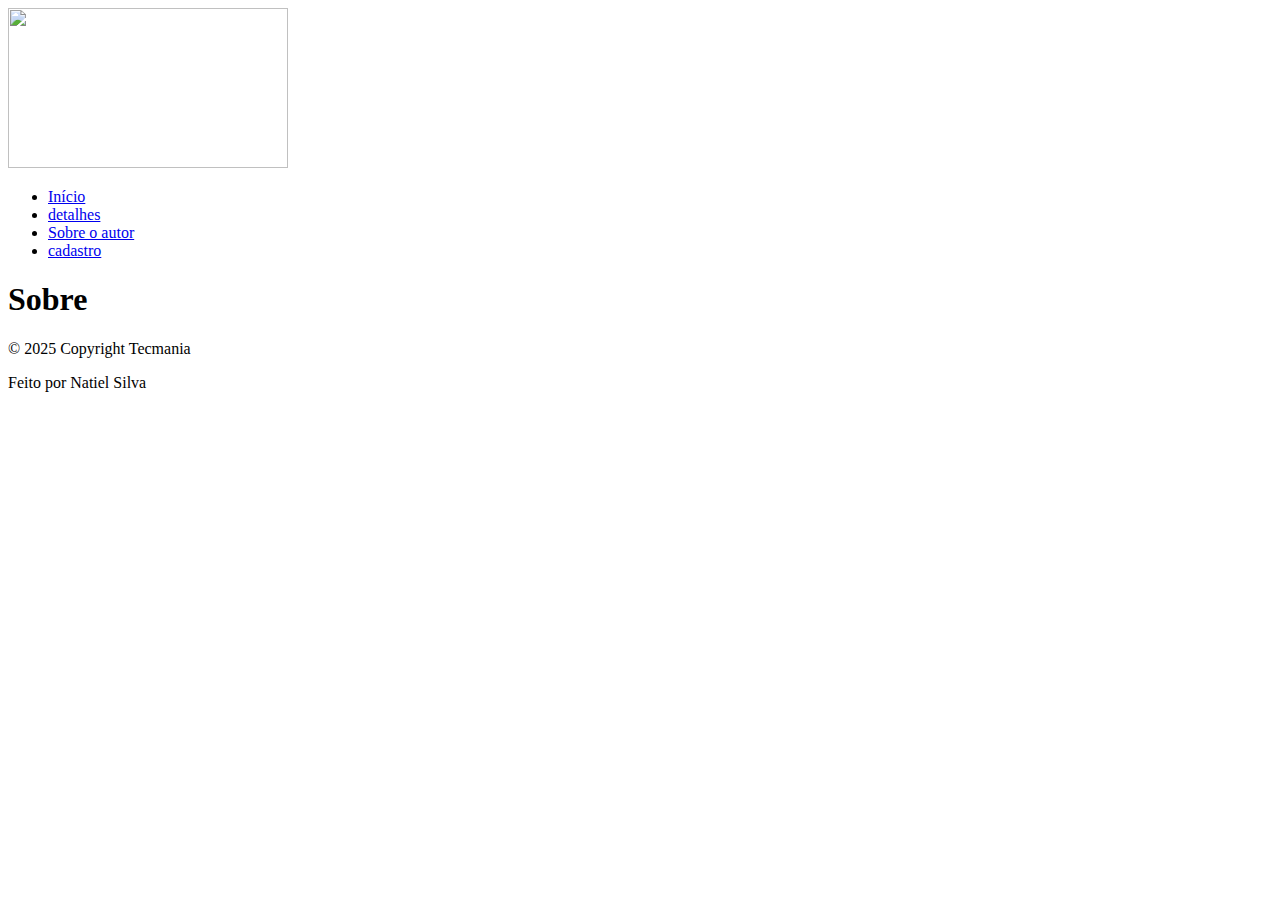
==== autor.html @ 65695a9f "Add files via upload" ====
<!DOCTYPE html>
<html lang="en">
<head>
    <meta charset="UTF-8">
    <meta name="viewport" content="width=device-width, initial-scale=1.0">
    <title>Tecmania.com</title>
</head>
<body>
    <img src="imagens/Tecmanialogo.jpg"  width="280" height="160">
    <nav> 
        <ul> 
            <li><a href="index.html">Início</a></li> 
            <li><a href="detalhes.html">detalhes</a></li> 
            <li><a href="autor.html">Sobre o autor</a></li>
            <li><a href="cadastro.html">cadastro</a></li>
        </ul> 
        <h1>
            Sobre
        </h1>
        </nav>
        <footer>
            &copy 2025 Copyright Tecmania
            <p>Feito por Natiel Silva</p>
        </footer>
</body>
</html>
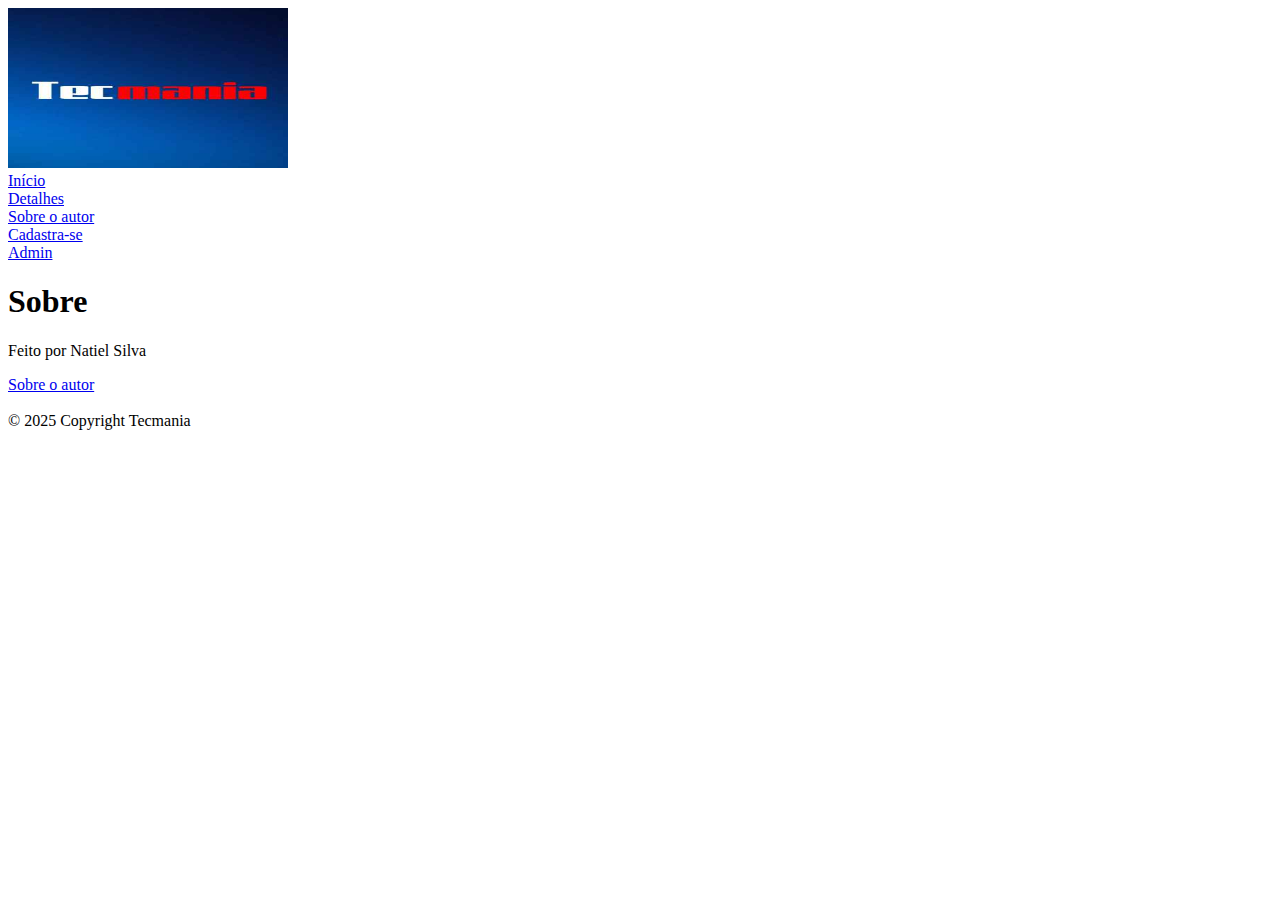
==== commit 2330decf: "Update autor.html" ====
--- a/autor.html
+++ b/autor.html
@@ -8,19 +8,24 @@
 <body>
     <img src="imagens/Tecmanialogo.jpg"  width="280" height="160">
     <nav> 
-        <ul> 
-            <li><a href="index.html">Início</a></li> 
-            <li><a href="detalhes.html">detalhes</a></li> 
-            <li><a href="autor.html">Sobre o autor</a></li>
-            <li><a href="cadastro.html">cadastro</a></li>
-        </ul> 
+            <a href="index.html">Início</a>
+            <br>
+            <a href="detalhes.html">Detalhes</a>
+            <br>
+            <a href="autor.html">Sobre o autor</a>
+            <br>
+            <a href="cadastro.html">Cadastra-se</a>
+            <br>
+            <a href="login.html">Admin</a>
         <h1>
             Sobre
         </h1>
         </nav>
-        <footer>
-            &copy 2025 Copyright Tecmania
-            <p>Feito por Natiel Silva</p>
-        </footer>
+ <footer>
+        <p>Feito por Natiel Silva</p>
+        <a href="autor.html">Sobre o autor</a>
+        <br><br>
+        &copy 2025 Copyright Tecmania
+ </footer>
 </body>
-</html>+</html>
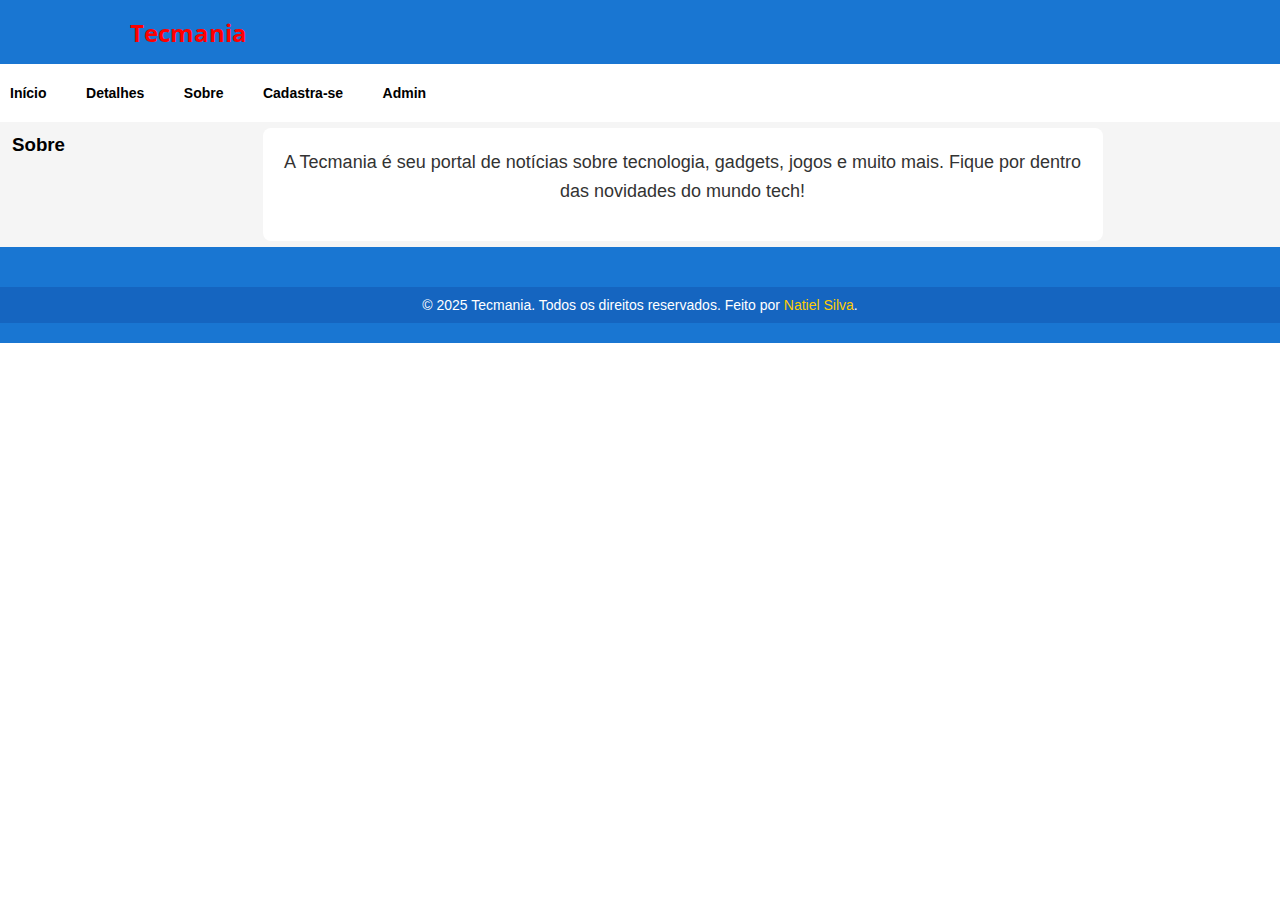
==== commit ea10c0bc: "Update autor.html" ====
--- a/autor.html
+++ b/autor.html
@@ -1,31 +1,41 @@
 <!DOCTYPE html>
-<html lang="en">
+<html lang="pt-BR">
 <head>
     <meta charset="UTF-8">
     <meta name="viewport" content="width=device-width, initial-scale=1.0">
-    <title>Tecmania.com</title>
+    <title>Sobre - Tecmania</title>
+    <link rel="stylesheet" href="visual.css">
+    <link href="https://fonts.googleapis.com/css2?family=Open+Sans:ital,wght@1,800&display=swap" rel="stylesheet">
 </head>
 <body>
-    <img src="imagens/Tecmanialogo.jpg"  width="280" height="160">
-    <nav> 
-            <a href="index.html">Início</a>
-            <br>
-            <a href="detalhes.html">Detalhes</a>
-            <br>
-            <a href="autor.html">Sobre o autor</a>
-            <br>
-            <a href="cadastro.html">Cadastra-se</a>
-            <br>
-            <a href="login.html">Admin</a>
-        <h1>
-            Sobre
-        </h1>
+    <div class="container">
+        <header>
+            <div id="h-titulo">
+                <h1>Tecmania</h1>
+            </div>
+        </header>
+        
+        <nav class="menu">
+            <ul>
+                <li><a href="index.html">Início</a></li>
+                <li><a href="detalhes.html">Detalhes</a></li>
+                <li><a href="autor.html">Sobre</a></li>
+                <li><a href="cadastro.html">Cadastra-se</a></li>
+                <li><a href="login.html">Admin</a></li>
+            </ul>
         </nav>
- <footer>
-        <p>Feito por Natiel Silva</p>
-        <a href="autor.html">Sobre o autor</a>
-        <br><br>
-        &copy 2025 Copyright Tecmania
- </footer>
+        
+        <main>
+            <h3 class="h3">Sobre</h3>
+            <article class="sobre-article"> 
+                <p>A Tecmania é seu portal de notícias sobre tecnologia, gadgets, jogos e muito mais. Fique por dentro das novidades do mundo tech!</p>
+            </article>
+        </main>
+        <footer>
+            <div class="footer-bottom">
+                <p>&copy; 2025 Tecmania. Todos os direitos reservados. Feito por <a href="autor.html">Natiel Silva</a>.</p>
+            </div>
+        </footer>
+    </div></div>
 </body>
-</html>
+    </html>
--- a/visual.css
+++ b/visual.css
@@ -0,0 +1,308 @@
+* {
+  margin: 0;
+  padding: 0;
+}
+
+:root {
+  --cor-primaria: #1976d2; /* blue */
+  --cor-secundaria: #171717; /* black */
+  --cor-fundo: #f5f5f5; /* white */
+}
+
+body {
+  display: flex;
+  flex-direction: column;
+  min-height: 100vh;
+  font-family: sans-serif;
+  background-color: white;
+  margin: 0;
+  padding: 0;
+}
+
+.container {
+  flex: 1;
+  width: 100%;
+}
+
+header {
+  width: 100%;
+  height: 60px;
+  background-color: var(--cor-primaria);
+  display: flex;
+  justify-content: center;
+  align-items: center;
+  position: relative;
+  padding: 2px;
+  margin: 0;
+}
+
+#h-titulo {
+  color: red;
+  font-size: 12px;
+  font-family: 'Open Sans', sans-serif;
+  width: 80%;
+}
+
+.extrabold-italic {
+  font-weight: 800;
+  font-style: italic;
+}
+
+.menu {
+  display: flex;
+  align-items: center;
+  justify-content: space-between;
+  padding: 20px 0;
+  margin: 0;
+  box-sizing: border-box;
+}
+
+.menu ul {
+  list-style: none;
+  margin: 0;
+  padding: 0;
+  text-align: center;
+}
+
+.menu ul li {
+  display: inline-block;
+  margin-right: 15px;
+}
+
+.menu ul li a {
+  padding: 5px 10px;
+  text-decoration: none;
+  font-size: 14px;
+  color: black;
+  border-radius: 30px;
+  transition: 0.6s;
+  font-weight: bold;
+}
+
+.menu ul li a:hover {
+  background-color: var(--cor-primaria);
+  color: white;
+}
+
+.h3 {
+  padding: 6px;
+}
+
+.h3-table {
+  padding: 20px;
+}
+
+.h3-login {
+  padding: 15px;
+}
+
+main {
+  padding: 6px;
+  background-color: var(--cor-fundo);
+  display: flex;
+  flex-wrap: wrap;
+  gap: 20px;
+  justify-content: center;
+}
+
+article {
+  background-color: white;
+  padding: 20px;
+}
+
+article h3 {
+  font-size: 24px;
+}
+
+article img {
+  max-width: 100%;
+  height: auto;
+  border-radius: 8px;
+  margin-bottom: 20px;
+}
+
+article p {
+  margin-bottom: 15px;
+  border-radius: 8px;
+}
+
+.sobre-article {
+  background-color: white;
+  padding: 20px;
+  border-radius: 8px;
+  max-width: 800px;
+  margin: 0 auto;
+  text-align: center;
+}
+
+.sobre-article p {
+  font-size: 18px;
+  line-height: 1.6;
+  color: #333;
+}
+
+form {
+  max-width: 400px;
+  margin: 0 auto;
+  padding: 20px;
+  background-color: #f9f9f9;
+  border-radius: 8px;
+  box-shadow: 0 0 10px rgba(0, 0, 0, 0.1);
+}
+
+form label {
+  display: block;
+  margin-bottom: 5px;
+  font-weight: bold;
+}
+
+form input {
+  width: 100%;
+  padding: 8px;
+  margin-bottom: 10px;
+  border: 1px solid #ccc;
+  border-radius: 4px;
+}
+
+form button {
+  width: 100%;
+  padding: 10px;
+  background-color: var(--cor-primaria);
+  color: white;
+  border: none;
+  border-radius: 4px;
+  cursor: pointer;
+}
+
+form button:hover {
+  background-color: #1565c0;
+}
+
+table {
+  width: 100%;
+  max-width: 800px;
+  margin: 0 auto;
+  border-collapse: collapse;
+  background-color: white;
+  border-radius: 8px;
+  box-shadow: 0 0 10px rgba(0, 0, 0, 0.1);
+}
+
+table th, table td {
+  padding: 10px;
+  text-align: center;
+  border: 1px solid #ccc;
+}
+
+table th {
+  background-color: var(--cor-primaria);
+  color: white;
+}
+
+table td button {
+  padding: 5px 10px;
+  margin: 2px;
+  border: none;
+  border-radius: 4px;
+  cursor: pointer;
+}
+
+table td button:first-child {
+  background-color: #4caf50;
+  color: white;
+}
+
+table td button:last-child {
+  background-color: #f44336;
+  color: white;
+}
+
+.login-form {
+  max-width: 400px;
+  width: 100%;
+  padding: 35px;
+  background-color: #f9f9f9;
+  border-radius: 8px;
+  box-shadow: 0 0 10px rgba(0, 0, 0, 0.1);
+  text-align: left;
+}
+
+.login-form label {
+  display: block;
+  margin-bottom: 5px;
+  font-weight: bold;
+}
+
+.login-form input[type="text"],
+.login-form input[type="password"] {
+  width: 100%;
+  padding: 8px;
+  margin-bottom: 10px;
+  border: 1px solid #ccc;
+  border-radius: 4px;
+}
+
+.login-form .submit-button {
+  width: 100%;
+  padding: 10px;
+  background-color: var(--cor-primaria);
+  color: white;
+  border: none;
+  border-radius: 4px;
+  cursor: pointer;
+}
+
+.login-form .submit-button:hover {
+  background-color: #1565c0;
+}
+
+footer {
+  width: 100%;
+  background-color: var(--cor-primaria);
+  color: white;
+  padding: 20px 0;
+  margin-top: auto;
+}
+
+.footer-content {
+  display: flex;
+  flex-wrap: wrap;
+  justify-content: space-around;
+  max-width: 1200px;
+  margin: 0 auto;
+  padding: 20px;
+}
+
+.footer-section {
+  flex: 1;
+  margin: 10px;
+  min-width: 200px;
+}
+
+.footer-section h3 {
+  font-size: 18px;
+  margin-bottom: 15px;
+  color: #fff;
+}
+
+.footer-section p {
+  font-size: 14px;
+  line-height: 1.6;
+}
+
+.footer-bottom {
+  text-align: center;
+  padding: 10px;
+  background-color: #1565c0;
+  margin-top: 20px;
+}
+
+.footer-bottom p {
+  margin: 0;
+  font-size: 14px;
+}
+
+.footer-bottom a {
+  color: #ffcc00;
+  text-decoration: none;
+  }
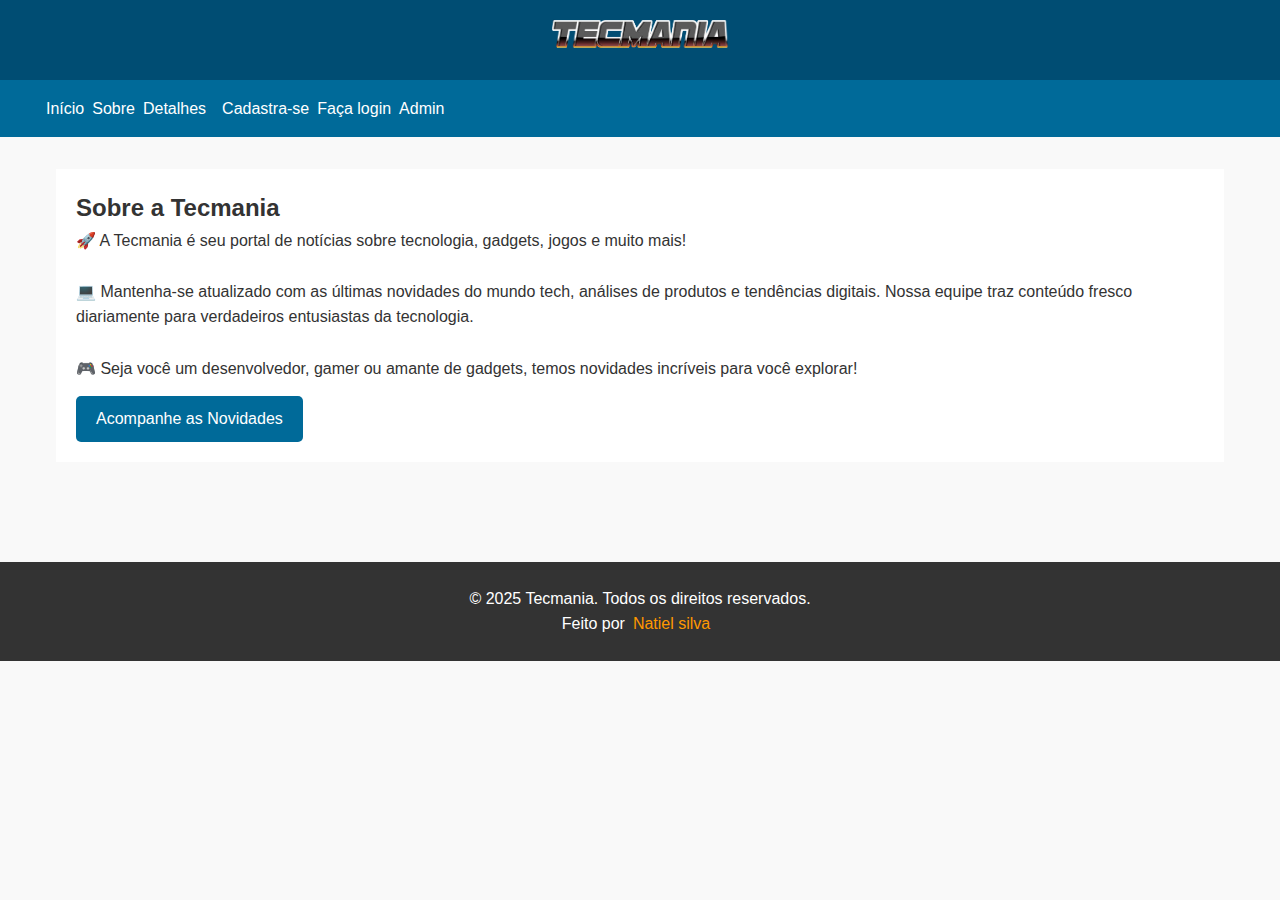
==== commit ecbd2ed5: "Update autor.html" ====
--- a/autor.html
+++ b/autor.html
@@ -3,39 +3,53 @@
 <head>
     <meta charset="UTF-8">
     <meta name="viewport" content="width=device-width, initial-scale=1.0">
-    <title>Sobre - Tecmania</title>
+    <title>Tecmania Inicio</title>
     <link rel="stylesheet" href="visual.css">
-    <link href="https://fonts.googleapis.com/css2?family=Open+Sans:ital,wght@1,800&display=swap" rel="stylesheet">
 </head>
 <body>
-    <div class="container">
-        <header>
-            <div id="h-titulo">
-                <h1>Tecmania</h1>
+    <header>       
+        <img src="imagens/logo.png" class="logo">
+    </header>
+    <nav>
+      <ul>
+        <li><a href="main.html">Início</a></li>
+        <li><a href="autor.html">Sobre</a></li>
+        <li><a href="detalhes.html">Detalhes<a><li>
+        <li><a href="cadastro.html">Cadastra-se</a></li>
+        <li><a href="login.html">Faça login</a></li>
+        <li><a href="publicar.html">Admin</a></li>
+      </ul>
+    </nav>
+    <main>
+        
+     <article class="sobre-autor">
+        <div class="sobre-conteudo">
+            <div class="autor-cabecalho">
+                <i class="fas fa-user-astronaut"></i>
+                <h2>Sobre a Tecmania</h2>
             </div>
-        </header>
-        
-        <nav class="menu">
-            <ul>
-                <li><a href="index.html">Início</a></li>
-                <li><a href="detalhes.html">Detalhes</a></li>
-                <li><a href="autor.html">Sobre</a></li>
-                <li><a href="cadastro.html">Cadastra-se</a></li>
-                <li><a href="login.html">Admin</a></li>
-            </ul>
-        </nav>
-        
-        <main>
-            <h3 class="h3">Sobre</h3>
-            <article class="sobre-article"> 
-                <p>A Tecmania é seu portal de notícias sobre tecnologia, gadgets, jogos e muito mais. Fique por dentro das novidades do mundo tech!</p>
-            </article>
-        </main>
-        <footer>
-            <div class="footer-bottom">
-                <p>&copy; 2025 Tecmania. Todos os direitos reservados. Feito por <a href="autor.html">Natiel Silva</a>.</p>
-            </div>
-        </footer>
-    </div></div>
+            <p class="autor-descricao">
+                🚀 A Tecmania é seu portal de notícias sobre tecnologia, gadgets, jogos e muito mais!
+                <br><br>
+                💻 Mantenha-se atualizado com as últimas novidades do mundo tech, análises de produtos e tendências digitais. Nossa equipe traz conteúdo fresco diariamente para verdadeiros entusiastas da tecnologia.
+                <br><br>
+                🎮 Seja você um desenvolvedor, gamer ou amante de gadgets, temos novidades incríveis para você explorar!
+            </p>
+            <div class="autor-cta">
+            <a href="main.html" class="novidades-btn">Acompanhe as Novidades <i class="fas fa-arrow-right"></i></a>
+        </div>
+        </div>
+    </article>
+            
+    </main>
+    <footer>
+        <div class="footer-content">
+            <p>&copy; 2025 Tecmania. Todos os direitos reservados.</p>
+            
+            <div class="social-links">
+              <p>Feito por<a href="#sobre">Natiel silva</a></p>                         
+</div>            
+        </div>
+    </footer>
 </body>
-    </html>
+        </html>
--- a/visual.css
+++ b/visual.css
@@ -1,308 +1,490 @@
 * {
-  margin: 0;
-  padding: 0;
-}
-
+    margin: 0;
+    padding: 0;
+    box-sizing: border-box;
+}
 :root {
-  --cor-primaria: #1976d2; /* blue */
-  --cor-secundaria: #171717; /* black */
-  --cor-fundo: #f5f5f5; /* white */
-}
-
+    --cor-fundo: #f9f9f9;
+    --cor-principal: #004d73;
+    --cor-secundaria: #006a99;
+      
+}
 body {
-  display: flex;
-  flex-direction: column;
-  min-height: 100vh;
-  font-family: sans-serif;
-  background-color: white;
-  margin: 0;
-  padding: 0;
-}
-
-.container {
-  flex: 1;
-  width: 100%;
+    font-family: 'Segoe UI', Tahoma, Geneva, Verdana, sans-serif;
+    line-height: 1.6;
+    color: #333;
+    background-color: #f9f9f9;
 }
 
 header {
-  width: 100%;
-  height: 60px;
-  background-color: var(--cor-primaria);
-  display: flex;
-  justify-content: center;
-  align-items: center;
-  position: relative;
-  padding: 2px;
-  margin: 0;
-}
-
-#h-titulo {
-  color: red;
-  font-size: 12px;
-  font-family: 'Open Sans', sans-serif;
-  width: 80%;
-}
-
-.extrabold-italic {
-  font-weight: 800;
-  font-style: italic;
-}
-
-.menu {
-  display: flex;
-  align-items: center;
-  justify-content: space-between;
-  padding: 20px 0;
-  margin: 0;
-  box-sizing: border-box;
-}
-
-.menu ul {
-  list-style: none;
-  margin: 0;
-  padding: 0;
-  text-align: center;
-}
-
-.menu ul li {
-  display: inline-block;
-  margin-right: 15px;
-}
-
-.menu ul li a {
-  padding: 5px 10px;
-  text-decoration: none;
-  font-size: 14px;
-  color: black;
-  border-radius: 30px;
-  transition: 0.6s;
-  font-weight: bold;
-}
-
-.menu ul li a:hover {
-  background-color: var(--cor-primaria);
-  color: white;
-}
-
-.h3 {
-  padding: 6px;
-}
-
-.h3-table {
-  padding: 20px;
-}
-
-.h3-login {
-  padding: 15px;
+    background-color: var(--cor-principal);
+    color: white;
+    text-align: center;
+    padding: 1rem;
+}
+.logo {
+    width: auto;
+    height:40px;
+    
+}
+
+header p {
+    font-size: 1.2rem;
+}
+
+nav {
+    background-color: var(--cor-secundaria);
+    padding: 1rem;
+}
+
+nav ul {
+    list-style: none;
+    display: flex;
+    justify-content: flex-start;
+    gap: 0.5rem;
+    flex-wrap: wrap;
+    padding-left: 30px;
+    width: 100%;
+    
+}
+
+nav a {
+    color: white;
+    text-decoration: none;
+    font-weight: 500;
+    transition: color 0.3s;
+}
+
+nav a:hover {
+    color: #ffc107;
 }
 
 main {
-  padding: 6px;
-  background-color: var(--cor-fundo);
-  display: flex;
-  flex-wrap: wrap;
-  gap: 20px;
-  justify-content: center;
+    max-width: 1200px;
+    margin: 0 auto;
+    padding: 2rem 1rem;
+    padding-bottom: 100px; 
+}
+
+.grid {
+    display: grid;
+    grid-template-columns: repeat(auto-fit, minmax(300px, 1fr));
+    gap: 2rem;
+    margin: 2rem 0;
+}
+
+.card {
+    background: white;
+    border: 1px solid #ddd;
+    padding: 1.5rem;
+    border-radius: 8px;
+    box-shadow: 0 2px 5px rgba(0,0,0,0.1);
+    transition: transform 0.3s;
+}
+
+.card:hover {
+    transform: translateY(-5px);
+}
+
+.card img {
+    width: 100%;
+    height: 200px;
+    object-fit: cover;
+    border-radius: 5px;
+    margin-bottom: 1rem;
+}
+
+.btn-card {
+    display: inline-block;
+    background-color: #006a99;
+    color: white;
+    padding: 0.5rem 1rem;
+    border-radius: 5px;
+    text-decoration: none;
+    margin-top: 1rem;
+    transition: background-color 0.3s;
+}
+
+.btn-card a:hover {
+    background-color: #004d73;
+    transition: color 0.3s;
+    color: orange;
+}
+
+
+button {
+    background-color: #006a99;
+    color: white;
+    padding: 0.8rem 2rem;
+    border: none;
+    border-radius: 5px;
+    cursor: pointer;
+    transition: background-color 0.3s;
+}
+
+button:hover {
+    background-color: #ffc107;
+}
+
+footer {
+    background-color: #333;
+    color: white;
+    text-align: center;
+    padding: 1.5rem;
+    position: ;
+    bottom: 0;
+    width: 100%;
+}
+
+.footer-content {
+    max-width: 1200px;
+    margin: 0 auto;
+}
+
+.social-links a {
+    color: #ff9800;
+    text-decoration: none;
+    margin: 0 0.5rem;
+}
+
+.social-links a:hover {
+    text-decoration: underline;
+}
+
+.destaque {
+    text-align: center;
+    padding: 20px;
+    background-color: #f9f9f9;
+    border-radius: 10px;
+}
+
+.destaque-titulo {
+    font-size: 2rem;
+    margin-bottom: 20px;
+    color: #333;
+    font-weight: bold;
+}
+
+.destaque-imagem {
+    width: 100%;
+    max-width: 800px;
+    height: auto;
+    border-radius: 10px;
+    margin-bottom: 20px;
+}
+
+.destaque-texto {
+    font-size: 1.2rem;
+    color: #555;
+    margin-bottom: 20px;
+    font-weight: bold;
+}
+
+.btn-destaque {
+    display: inline-block;
+    padding: 10px 20px;
+    background-color: var(--cor-secundaria);
+    color: #fff;
+    text-decoration: none;
+    border-radius: 5px;
+    font-size: 1rem;
+}
+
+.btn-destaque:hover {
+    background-color: var(--cor-principal);
 }
 
 article {
-  background-color: white;
-  padding: 20px;
+    background-color: white;
+    padding: 20px
 }
 
 article h3 {
-  font-size: 24px;
-}
-
-article img {
-  max-width: 100%;
-  height: auto;
-  border-radius: 8px;
-  margin-bottom: 20px;
+    font-size: 24px;
+}
+
+article img{
+    max-width: 100%;
+    height: auto;
+    border-radius: 8px;
+    margin-bottom: 20px;
 }
 
 article p {
-  margin-bottom: 15px;
-  border-radius: 8px;
-}
-
-.sobre-article {
-  background-color: white;
-  padding: 20px;
-  border-radius: 8px;
-  max-width: 800px;
-  margin: 0 auto;
-  text-align: center;
-}
-
-.sobre-article p {
-  font-size: 18px;
-  line-height: 1.6;
-  color: #333;
-}
-
-form {
-  max-width: 400px;
-  margin: 0 auto;
-  padding: 20px;
-  background-color: #f9f9f9;
-  border-radius: 8px;
-  box-shadow: 0 0 10px rgba(0, 0, 0, 0.1);
-}
-
-form label {
-  display: block;
-  margin-bottom: 5px;
-  font-weight: bold;
-}
-
-form input {
-  width: 100%;
-  padding: 8px;
-  margin-bottom: 10px;
-  border: 1px solid #ccc;
-  border-radius: 4px;
-}
-
-form button {
-  width: 100%;
-  padding: 10px;
-  background-color: var(--cor-primaria);
-  color: white;
-  border: none;
-  border-radius: 4px;
-  cursor: pointer;
-}
-
-form button:hover {
-  background-color: #1565c0;
+    margin-bottom: 15px;
+    border-radius: 8px;
+}
+
+.novidades-btn{
+    display: inline-block;
+    padding: 10px 20px;
+    background-color: var(--cor-secundaria);
+    color: #fff;
+    text-decoration: none;
+    border-radius: 5px;
+    font-size: 1rem;
+}
+
+.login-page main.container {
+    display: flex;
+    justify-content: center;
+    align-items: center;
+    min-height: 50vh;
+    
+}
+
+.login-page form {
+    background: #fff;
+    padding: 40px;
+    border-radius: 15px;
+    box-shadow: 0 10px 30px rgba(0,0,0,0.1);
+    width: 100%;
+    max-width: 450px;
+    margin: 20px;
+}
+
+.login-page .input-box {
+    position: relative;
+    margin-bottom: 25px;
+}
+
+.login-page .input-box input {
+    width: 100%;
+    padding: 15px 45px 15px 20px;
+    border: 2px solid #e0e0e0;
+    border-radius: 8px;
+    font-size: 16px;
+    transition: all 0.3s ease;
+}
+
+.login-page .input-box input:focus {
+    border-color: #004d73;
+    box-shadow: 0 0 8px rgba(0,77,115,0.2);
+}
+
+.login-page .input-box i {
+    position: absolute;
+    right: 15px;
+    top: 50%;
+    transform: translateY(-50%);
+    color: #666;
+}
+
+.login-page button[type="submit"] {
+    background: var(--cor-secundaria);
+    width: 100%;
+    padding: 15px;
+    color: white;
+    border: none;
+    border-radius: 8px;
+    font-size: 16px;
+    cursor: pointer;
+    transition: background 0.3s;
+}
+
+.login-page button[type="submit"]:hover {
+    background: orange;
+}
+
+
+.login-page form h2 {
+    color: black; 
+    margin-bottom: 2rem;
+    font-size: 2em;
+}
+
+
+.login-page .remember-forgot a {
+    color: orange; 
+    text-decoration: none;
+    transition: color 0.3s;
+}
+
+.login-page .remember-forgot a:hover {
+    color: #ff6b6b; 
+    text-decoration: underline;
+}
+.login-page .remember-forgot label {
+    color: black;
+    font-size: 0.9em;
+}
+.login-page .register-link p {
+    color: black; 
+    margin-top: 1.5rem;
+    text-align: center;
+}
+.login-page .register-link a {
+    color: orange; 
+    font-weight: 600;
+    text-decoration: none;
+    transition: all 0.3s;
+}
+.cadastro-page main.container {
+    display: flex;
+    justify-content: center;
+    align-items: center;
+    min-height: calc(100vh - 340px);
+    padding: 2rem 1rem;
+}
+
+.cadastro-page .cadastro-form {
+    width: 100%;
+    max-width: 500px;
+    padding: 40px;
+    background: white;
+    border-radius: 10px;
+    box-shadow: 0 0 20px rgba(0,0,0,0.1);
+}
+
+.cadastro-page .input-box {
+    position: relative;
+    margin-bottom: 25px;
+}
+
+.cadastro-page .input-box input {
+    width: 100%;
+    padding: 15px 20px;
+    border: 2px solid #e0e0e0;
+    border-radius: 8px;
+    font-size: 16px;
+    transition: all 0.3s ease;
+}
+
+.cadastro-page .input-box input:focus {
+    border-color: #004d73;
+    box-shadow: 0 0 8px rgba(0,77,115,0.2);
+}
+
+.cadastro-page .gender-options {
+    display: flex;
+    flex-wrap: wrap;
+    gap: 15px;
+    margin: 20px 0;
+}
+
+.cadastro-page .gender-item {
+    display: flex;
+    align-items: center;
+    gap: 8px;
+    cursor: pointer;
+    color: #444;
+    transition: all 0.3s ease;
+}
+
+.cadastro-page .gender-item input[type="checkbox"] {
+    accent-color: #004d73;
+    width: 18px;
+    height: 18px;
+    cursor: pointer;
+}
+
+.cadastro-page .gender-item:hover {
+    color: #006a99;
+}
+
+.cadastro-page button[type="submit"] {
+    background: #006a99;
+    width: 100%;
+    padding: 15px;
+    color: white;
+    border: none;
+    border-radius: 8px;
+    font-size: 16px;
+    cursor: pointer;
+    transition: background 0.3s;
+}
+
+.cadastro-page button[type="submit"]:hover {
+    background: #006a99;
+}
+
+#formulario-postagem {
+    background-color: #fff;
+    padding: 20px;
+    margin-bottom: 20px;
+    border-radius: 5px;
+    box-shadow: 0 0 10px rgba(0, 0, 0, 0.1);
+}
+
+#formulario-postagem label {
+    display: block;
+    margin-bottom: 5px;
+    font-weight: bold;
+}
+
+#formulario-postagem input[type="text"],
+#formulario-postagem textarea,
+#formulario-postagem select,
+#formulario-postagem input[type="date"] {
+    width: 100%;
+    padding: 10px;
+    margin-bottom: 10px;
+    border: 1px solid #ccc;
+    border-radius: 4px;
+}
+
+#formulario-postagem button {
+    background-color: #28a745;
+    color: white;
+    padding: 10px 20px;
+    border: none;
+    border-radius: 4px;
+    cursor: pointer;
+}
+
+#formulario-postagem button:hover {
+    background-color: #218838;
+}
+
+#tabela-postagens,
+#tabela-usuarios {
+    background-color: #fff;
+    padding: 20px;
+    margin-bottom: 20px;
+    border-radius: 5px;
+    box-shadow: 0 0 10px rgba(0, 0, 0, 0.1);
 }
 
 table {
-  width: 100%;
-  max-width: 800px;
-  margin: 0 auto;
-  border-collapse: collapse;
-  background-color: white;
-  border-radius: 8px;
-  box-shadow: 0 0 10px rgba(0, 0, 0, 0.1);
-}
-
-table th, table td {
-  padding: 10px;
-  text-align: center;
-  border: 1px solid #ccc;
+    width: 100%;
+    border-collapse: collapse;
+}
+
+table th,
+table td {
+    padding: 10px;
+    text-align: left;
+    border-bottom: 1px solid #ddd;
 }
 
 table th {
-  background-color: var(--cor-primaria);
-  color: white;
-}
-
-table td button {
-  padding: 5px 10px;
-  margin: 2px;
-  border: none;
-  border-radius: 4px;
-  cursor: pointer;
-}
-
-table td button:first-child {
-  background-color: #4caf50;
-  color: white;
-}
-
-table td button:last-child {
-  background-color: #f44336;
-  color: white;
-}
-
-.login-form {
-  max-width: 400px;
-  width: 100%;
-  padding: 35px;
-  background-color: #f9f9f9;
-  border-radius: 8px;
-  box-shadow: 0 0 10px rgba(0, 0, 0, 0.1);
-  text-align: left;
-}
-
-.login-form label {
-  display: block;
-  margin-bottom: 5px;
-  font-weight: bold;
-}
-
-.login-form input[type="text"],
-.login-form input[type="password"] {
-  width: 100%;
-  padding: 8px;
-  margin-bottom: 10px;
-  border: 1px solid #ccc;
-  border-radius: 4px;
-}
-
-.login-form .submit-button {
-  width: 100%;
-  padding: 10px;
-  background-color: var(--cor-primaria);
-  color: white;
-  border: none;
-  border-radius: 4px;
-  cursor: pointer;
-}
-
-.login-form .submit-button:hover {
-  background-color: #1565c0;
-}
-
-footer {
-  width: 100%;
-  background-color: var(--cor-primaria);
-  color: white;
-  padding: 20px 0;
-  margin-top: auto;
-}
-
-.footer-content {
-  display: flex;
-  flex-wrap: wrap;
-  justify-content: space-around;
-  max-width: 1200px;
-  margin: 0 auto;
-  padding: 20px;
-}
-
-.footer-section {
-  flex: 1;
-  margin: 10px;
-  min-width: 200px;
-}
-
-.footer-section h3 {
-  font-size: 18px;
-  margin-bottom: 15px;
-  color: #fff;
-}
-
-.footer-section p {
-  font-size: 14px;
-  line-height: 1.6;
-}
-
-.footer-bottom {
-  text-align: center;
-  padding: 10px;
-  background-color: #1565c0;
-  margin-top: 20px;
-}
-
-.footer-bottom p {
-  margin: 0;
-  font-size: 14px;
-}
-
-.footer-bottom a {
-  color: #ffcc00;
-  text-decoration: none;
-  }
+    background-color: #f8f9fa;
+}
+
+button.editar,
+button.apagar {
+    padding: 5px 10px;
+    margin-right: 5px;
+    border: none;
+    border-radius: 4px;
+    cursor: pointer;
+}
+
+button.editar {
+    background-color: #ffc107;
+    color: black;
+}
+
+button.apagar {
+    background-color: #dc3545;
+    color: white;
+}
+
+button.editar:hover {
+    background-color: #e0a800;
+}
+
+button.apagar:hover {
+    background-color: #c82333;
+}
+
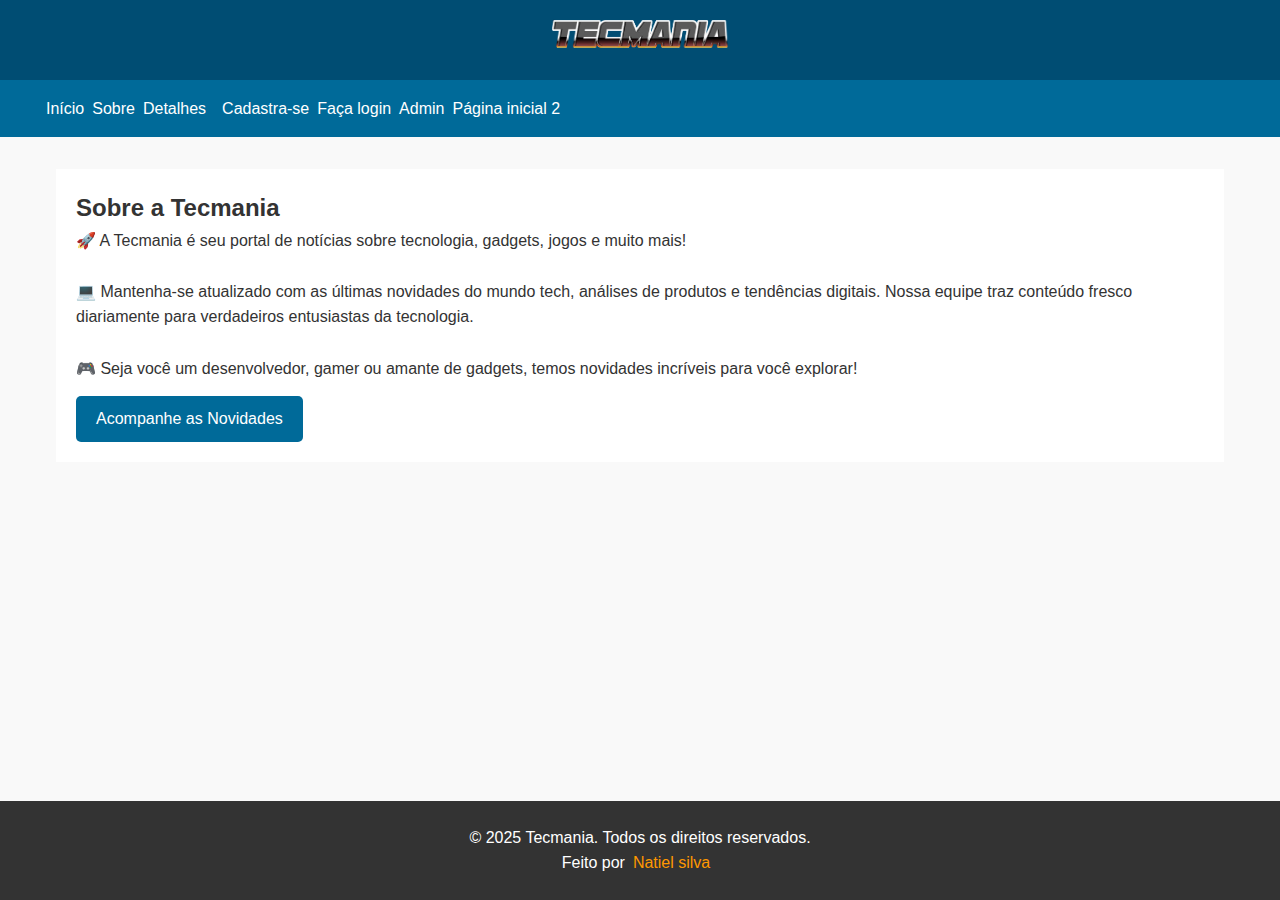
==== commit a7f76a80: "Update autor.html" ====
--- a/autor.html
+++ b/autor.html
@@ -18,6 +18,7 @@
         <li><a href="cadastro.html">Cadastra-se</a></li>
         <li><a href="login.html">Faça login</a></li>
         <li><a href="publicar.html">Admin</a></li>
+        <li><a href="index_2.html">Página inicial 2</a></li>
       </ul>
     </nav>
     <main>
--- a/visual.css
+++ b/visual.css
@@ -4,11 +4,14 @@
     box-sizing: border-box;
 }
 :root {
-    --cor-fundo: #f9f9f9;
+    --cor-fundo: #f9f9f9; 
     --cor-principal: #004d73;
     --cor-secundaria: #006a99;
-      
-}
+    --cor-escura: #333;
+    --cor-links: #ff9800;
+}
+
+/* Cabeçalho do site */
 body {
     font-family: 'Segoe UI', Tahoma, Geneva, Verdana, sans-serif;
     line-height: 1.6;
@@ -59,6 +62,7 @@
     color: #ffc107;
 }
 
+/* Parte principal do site*/
 main {
     max-width: 1200px;
     margin: 0 auto;
@@ -126,14 +130,15 @@
     background-color: #ffc107;
 }
 
+/* Rodapé do site*/
 footer {
     background-color: #333;
     color: white;
     text-align: center;
     padding: 1.5rem;
-    position: ;
     bottom: 0;
     width: 100%;
+    position: fixed;
 }
 
 .footer-content {
@@ -158,6 +163,7 @@
     border-radius: 10px;
 }
 
+/* Postagem da página detalhes*/
 .destaque-titulo {
     font-size: 2rem;
     margin-bottom: 20px;
@@ -251,7 +257,7 @@
 .login-page .input-box input {
     width: 100%;
     padding: 15px 45px 15px 20px;
-    border: 2px solid #e0e0e0;
+    border: 2px solid var(--cor-secundaria);
     border-radius: 8px;
     font-size: 16px;
     transition: all 0.3s ease;
@@ -274,7 +280,7 @@
     background: var(--cor-secundaria);
     width: 100%;
     padding: 15px;
-    color: white;
+    color: #fff;
     border: none;
     border-radius: 8px;
     font-size: 16px;
@@ -410,6 +416,14 @@
     display: block;
     margin-bottom: 5px;
     font-weight: bold;
+    
+}
+#formulario-postagem h2 {
+    background-color: var(--cor-secundaria);
+    color: var(--cor-fundo);
+    padding: 10px;
+    text-align: left;
+    border-bottom: 1px solid
 }
 
 #formulario-postagem input[type="text"],
@@ -458,7 +472,8 @@
 }
 
 table th {
-    background-color: #f8f9fa;
+    background-color: var(--cor-secundaria);
+    color: var(--cor-fundo);
 }
 
 button.editar,
@@ -488,3 +503,7 @@
     background-color: #c82333;
 }
 
+
+
+
+
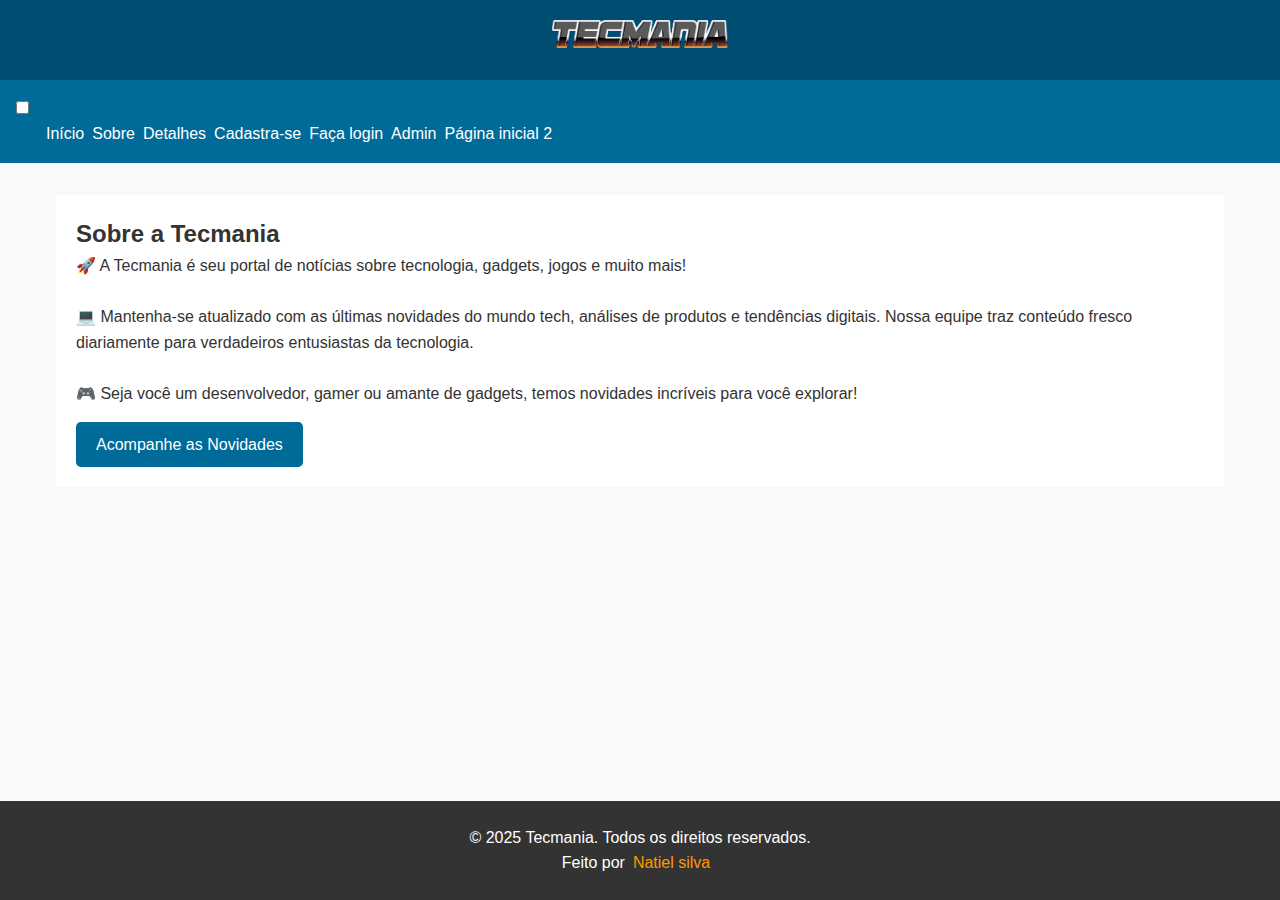
==== commit 8cb3094b: "Atualizar o autor.html" ====
--- a/autor.html
+++ b/autor.html
@@ -1,56 +1,62 @@
-<!DOCTYPE html>
-<html lang="pt-BR">
-<head>
-    <meta charset="UTF-8">
-    <meta name="viewport" content="width=device-width, initial-scale=1.0">
-    <title>Tecmania Inicio</title>
-    <link rel="stylesheet" href="visual.css">
-</head>
-<body>
-    <header>       
-        <img src="imagens/logo.png" class="logo">
-    </header>
-    <nav>
-      <ul>
-        <li><a href="main.html">Início</a></li>
-        <li><a href="autor.html">Sobre</a></li>
-        <li><a href="detalhes.html">Detalhes<a><li>
-        <li><a href="cadastro.html">Cadastra-se</a></li>
-        <li><a href="login.html">Faça login</a></li>
-        <li><a href="publicar.html">Admin</a></li>
-        <li><a href="index_2.html">Página inicial 2</a></li>
-      </ul>
-    </nav>
-    <main>
-        
-     <article class="sobre-autor">
-        <div class="sobre-conteudo">
-            <div class="autor-cabecalho">
-                <i class="fas fa-user-astronaut"></i>
-                <h2>Sobre a Tecmania</h2>
-            </div>
-            <p class="autor-descricao">
-                🚀 A Tecmania é seu portal de notícias sobre tecnologia, gadgets, jogos e muito mais!
-                <br><br>
-                💻 Mantenha-se atualizado com as últimas novidades do mundo tech, análises de produtos e tendências digitais. Nossa equipe traz conteúdo fresco diariamente para verdadeiros entusiastas da tecnologia.
-                <br><br>
-                🎮 Seja você um desenvolvedor, gamer ou amante de gadgets, temos novidades incríveis para você explorar!
-            </p>
-            <div class="autor-cta">
-            <a href="main.html" class="novidades-btn">Acompanhe as Novidades <i class="fas fa-arrow-right"></i></a>
-        </div>
-        </div>
-    </article>
-            
-    </main>
-    <footer>
-        <div class="footer-content">
-            <p>&copy; 2025 Tecmania. Todos os direitos reservados.</p>
-            
-            <div class="social-links">
-              <p>Feito por<a href="#sobre">Natiel silva</a></p>                         
-</div>            
-        </div>
-    </footer>
-</body>
-        </html>
+<!DOCTYPE html>
+<html lang="pt-BR">
+<head>
+    <meta charset="UTF-8">
+    <meta name="viewport" content="width=device-width, initial-scale=1.0">
+    <title>Tecmania Inicio</title>
+    <link rel="stylesheet" href="visual.css">
+</head>
+<body>
+    <header>       
+        <img src="imagens/logo.png" class="logo">
+    </header>
+    <nav>
+    <input type="checkbox" id="menu-toggle" />
+    <label for="menu-toggle" class="hamburger-icon">
+        <span></span>
+        <span></span>
+        <span></span>
+    </label>
+    <ul>
+        <li><a href="main.html">Início</a></li>
+        <li><a href="autor.html">Sobre</a></li>
+        <li><a href="detalhes.html">Detalhes</a></li>
+        <li><a href="cadastro.html">Cadastra-se</a></li>
+        <li><a href="login.html">Faça login</a></li>
+        <li><a href="publicar.html">Admin</a></li>
+        <li><a href="index_2.html">Página inicial 2</a></li>
+    </ul>
+</nav>
+    <main>
+
+     <article class="sobre-autor">
+        <div class="sobre-conteudo">
+            <div class="autor-cabecalho">
+                <i class="fas fa-user-astronaut"></i>
+                <h2>Sobre a Tecmania</h2>
+            </div>
+            <p class="autor-descricao">
+                🚀 A Tecmania é seu portal de notícias sobre tecnologia, gadgets, jogos e muito mais!
+                <br><br>
+                💻 Mantenha-se atualizado com as últimas novidades do mundo tech, análises de produtos e tendências digitais. Nossa equipe traz conteúdo fresco diariamente para verdadeiros entusiastas da tecnologia.
+                <br><br>
+                🎮 Seja você um desenvolvedor, gamer ou amante de gadgets, temos novidades incríveis para você explorar!
+            </p>
+            <div class="autor-cta">
+            <a href="main.html" class="novidades-btn">Acompanhe as Novidades <i class="fas fa-arrow-right"></i></a>
+        </div>
+        </div>
+    </article>
+
+    </main>
+    <footer>
+        <div class="footer-content">
+            <p>&copy; 2025 Tecmania. Todos os direitos reservados.</p>
+
+            <div class="social-links">
+              <p>Feito por<a href="#sobre">Natiel silva</a></p>                         
+</div>            
+        </div>
+    </footer>
+</body>
+        </html>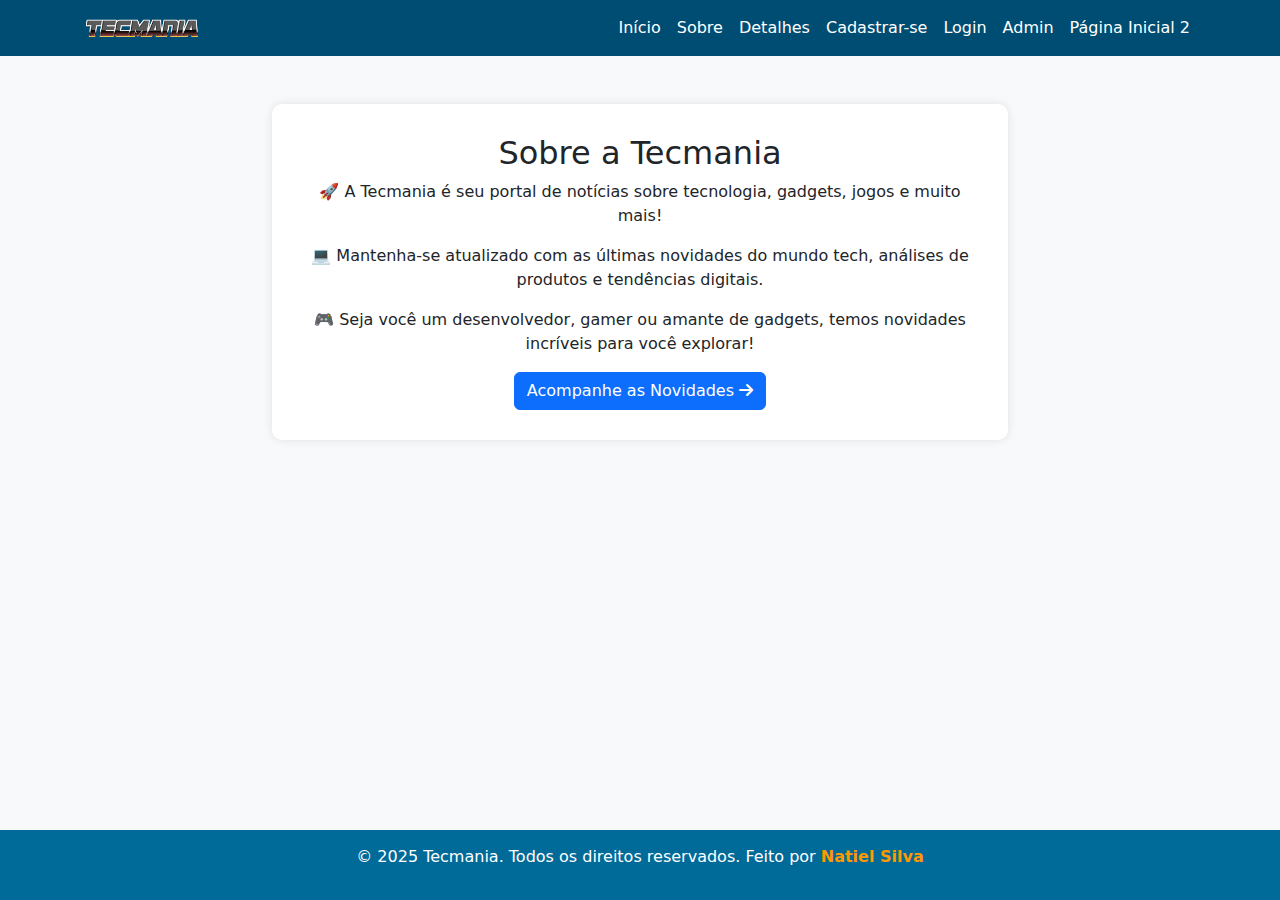
==== commit 7d98eeac: "Tarefa08 autor.html" ====
--- a/autor.html
+++ b/autor.html
@@ -1,62 +1,92 @@
 <!DOCTYPE html>
 <html lang="pt-BR">
 <head>
-    <meta charset="UTF-8">
-    <meta name="viewport" content="width=device-width, initial-scale=1.0">
-    <title>Tecmania Inicio</title>
-    <link rel="stylesheet" href="visual.css">
+  <meta charset="UTF-8">
+  <meta name="viewport" content="width=device-width, initial-scale=1.0">
+  <title>Sobre nós</title>
+  <link href="https://cdn.jsdelivr.net/npm/bootstrap@5.3.0/dist/css/bootstrap.min.css" rel="stylesheet">
+  <link rel="stylesheet" href="https://cdnjs.cloudflare.com/ajax/libs/font-awesome/6.4.0/css/all.min.css">
+  <style>
+    body {
+      background-color: #f8f9fa;
+    }
+    .navbar-brand img {
+      width: 120px;
+    }
+    .navbar-custom {
+      background-color: #004d73;
+    }
+    .sobre-autor {
+      background: white;
+      padding: 30px;
+      border-radius: 10px;
+      box-shadow: 0 0 10px rgba(0, 0, 0, 0.1);
+      text-align: center;
+    }
+    .footer {
+      background: #006a99; 
+      color: #ffffff;
+      text-align: center;
+      padding: 15px 0;
+    }
+    .social-links a {
+      color: #ff9800;
+      text-decoration: none;
+      font-weight: bold;  
+    }
+   .navbar-toggler-icon {
+  background-image: url("data:image/svg+xml,%3csvg xmlns='http://www.w3.org/2000/svg' viewBox='0 0 30 30'%3e%3cpath stroke='%23ffffff' stroke-width='2' stroke-linecap='round' d='M4 7h22M4 15h22M4 23h22'/%3e%3c/svg%3e");
+}
+.navbar-nav .nav-link {
+  color: #ffffff;
+}
+.navbar-nav .nav-link:hover {
+  color:  #ff9800;
+}
+  </style>
 </head>
-<body>
-    <header>       
-        <img src="imagens/logo.png" class="logo">
-    </header>
-    <nav>
-    <input type="checkbox" id="menu-toggle" />
-    <label for="menu-toggle" class="hamburger-icon">
-        <span></span>
-        <span></span>
-        <span></span>
-    </label>
-    <ul>
-        <li><a href="main.html">Início</a></li>
-        <li><a href="autor.html">Sobre</a></li>
-        <li><a href="detalhes.html">Detalhes</a></li>
-        <li><a href="cadastro.html">Cadastra-se</a></li>
-        <li><a href="login.html">Faça login</a></li>
-        <li><a href="publicar.html">Admin</a></li>
-        <li><a href="index_2.html">Página inicial 2</a></li>
-    </ul>
-</nav>
-    <main>
-
-     <article class="sobre-autor">
-        <div class="sobre-conteudo">
-            <div class="autor-cabecalho">
-                <i class="fas fa-user-astronaut"></i>
-                <h2>Sobre a Tecmania</h2>
-            </div>
-            <p class="autor-descricao">
-                🚀 A Tecmania é seu portal de notícias sobre tecnologia, gadgets, jogos e muito mais!
-                <br><br>
-                💻 Mantenha-se atualizado com as últimas novidades do mundo tech, análises de produtos e tendências digitais. Nossa equipe traz conteúdo fresco diariamente para verdadeiros entusiastas da tecnologia.
-                <br><br>
-                🎮 Seja você um desenvolvedor, gamer ou amante de gadgets, temos novidades incríveis para você explorar!
-            </p>
-            <div class="autor-cta">
-            <a href="main.html" class="novidades-btn">Acompanhe as Novidades <i class="fas fa-arrow-right"></i></a>
+<body class="d-flex flex-column min-vh-100">
+  <nav class="navbar navbar-expand-lg navbar-dark navbar-custom">
+    <div class="container">
+      <a class="navbar-brand" href="main.html">
+        <img src="imagens/logo.png" alt="Tecmania Logo">
+      </a>
+      <button class="navbar-toggler" type="button" data-bs-toggle="collapse" data-bs-target="#navbarNav">
+        <span class="navbar-toggler-icon"></span>
+      </button>
+      <div class="collapse navbar-collapse" id="navbarNav">
+        <ul class="navbar-nav ms-auto">
+          <li class="nav-item"><a class="nav-link" href="index.html">Início</a></li>
+          <li class="nav-item"><a class="nav-link" href="autor.html">Sobre</a></li>
+          <li class="nav-item"><a class="nav-link" href="detalhes.html">Detalhes</a></li>
+          <li class="nav-item"><a class="nav-link" href="cadastro.html">Cadastrar-se</a></li>
+          <li class="nav-item"><a class="nav-link" href="login.html">Login</a></li>
+          <li class="nav-item"><a class="nav-link" href="publicar.html">Admin</a></li>
+          <li class="nav-item"><a class="nav-link" href="index_2.html">Página Inicial 2</a></li>
+        </ul>
+      </div>
+    </div>
+  </nav>
+  <main class="flex-fill">
+    <div class="container my-5">
+      <div class="row justify-content-center">
+        <div class="col-lg-8 col-md-10 col-sm-12">
+          <article class="sobre-autor">
+            <h2>Sobre a Tecmania</h2>
+            <p>🚀 A Tecmania é seu portal de notícias sobre tecnologia, gadgets, jogos e muito mais!</p>
+            <p>💻 Mantenha-se atualizado com as últimas novidades do mundo tech, análises de produtos e tendências digitais.</p>
+            <p>🎮 Seja você um desenvolvedor, gamer ou amante de gadgets, temos novidades incríveis para você explorar!</p>
+            <a href="index.html" class="btn btn-primary">Acompanhe as Novidades <i class="fas fa-arrow-right"></i></a>
+          </article>
         </div>
-        </div>
-    </article>
-
-    </main>
-    <footer>
-        <div class="footer-content">
-            <p>&copy; 2025 Tecmania. Todos os direitos reservados.</p>
-
-            <div class="social-links">
-              <p>Feito por<a href="#sobre">Natiel silva</a></p>                         
-</div>            
-        </div>
-    </footer>
+      </div>
+    </div>
+  </main>
+  <footer class="footer mt-auto">
+    <div class="container">
+      <p>&copy; 2025 Tecmania. Todos os direitos reservados. Feito por <span class="social-links"><a href="autor.html">Natiel Silva</a></span></p>
+    </div>
+  </footer>
+  <script src="https://cdn.jsdelivr.net/npm/bootstrap@5.3.0/dist/js/bootstrap.bundle.min.js"></script>
 </body>
-        </html>+    </html>
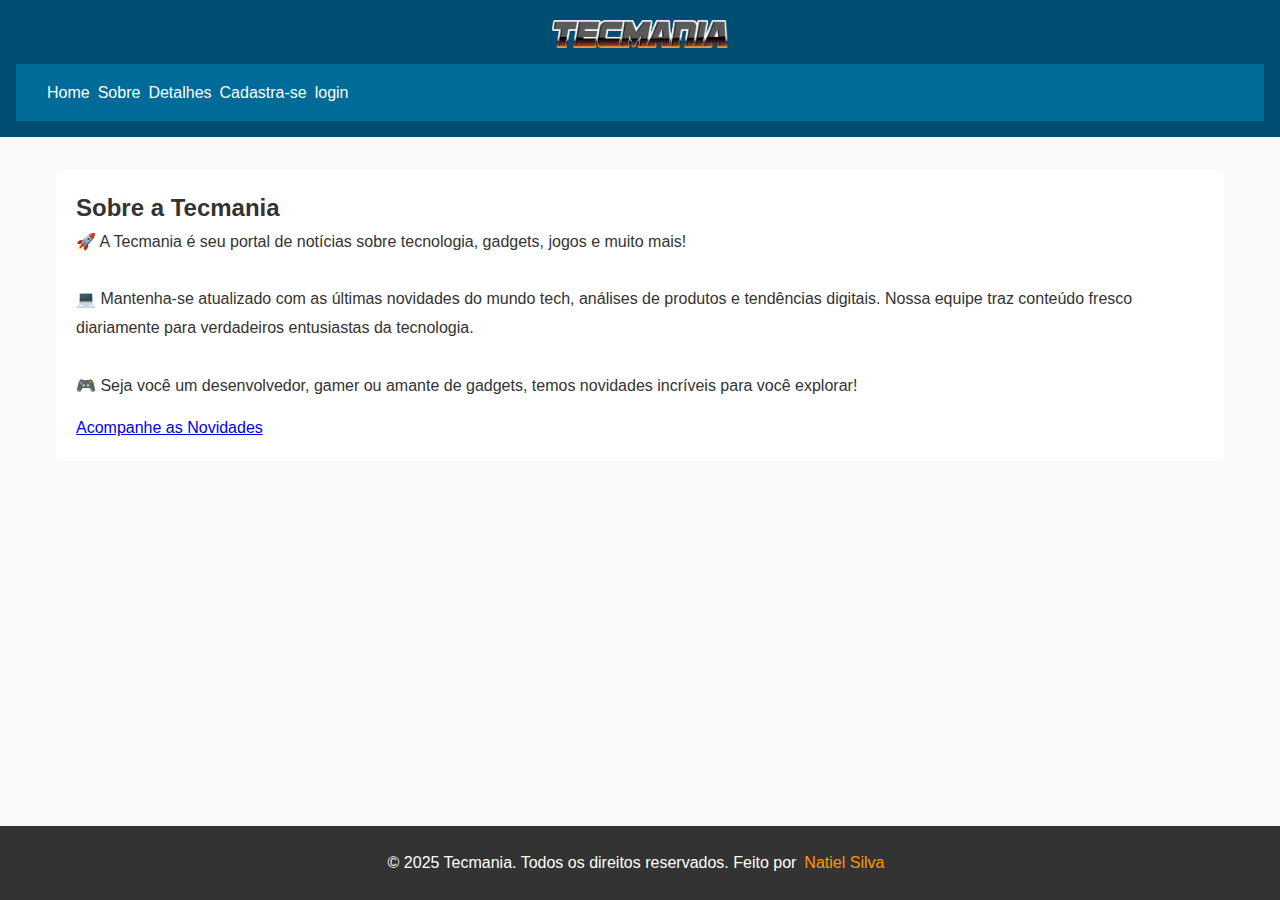
==== commit c5257c47: "Projeto final autor.html" ====
--- a/autor.html
+++ b/autor.html
@@ -1,92 +1,58 @@
 <!DOCTYPE html>
 <html lang="pt-BR">
 <head>
-  <meta charset="UTF-8">
-  <meta name="viewport" content="width=device-width, initial-scale=1.0">
-  <title>Sobre nós</title>
-  <link href="https://cdn.jsdelivr.net/npm/bootstrap@5.3.0/dist/css/bootstrap.min.css" rel="stylesheet">
-  <link rel="stylesheet" href="https://cdnjs.cloudflare.com/ajax/libs/font-awesome/6.4.0/css/all.min.css">
-  <style>
-    body {
-      background-color: #f8f9fa;
-    }
-    .navbar-brand img {
-      width: 120px;
-    }
-    .navbar-custom {
-      background-color: #004d73;
-    }
-    .sobre-autor {
-      background: white;
-      padding: 30px;
-      border-radius: 10px;
-      box-shadow: 0 0 10px rgba(0, 0, 0, 0.1);
-      text-align: center;
-    }
-    .footer {
-      background: #006a99; 
-      color: #ffffff;
-      text-align: center;
-      padding: 15px 0;
-    }
-    .social-links a {
-      color: #ff9800;
-      text-decoration: none;
-      font-weight: bold;  
-    }
-   .navbar-toggler-icon {
-  background-image: url("data:image/svg+xml,%3csvg xmlns='http://www.w3.org/2000/svg' viewBox='0 0 30 30'%3e%3cpath stroke='%23ffffff' stroke-width='2' stroke-linecap='round' d='M4 7h22M4 15h22M4 23h22'/%3e%3c/svg%3e");
-}
-.navbar-nav .nav-link {
-  color: #ffffff;
-}
-.navbar-nav .nav-link:hover {
-  color:  #ff9800;
-}
-  </style>
+    <meta charset="UTF-8">
+    <meta name="viewport" content="width=device-width, initial-scale=1.0">
+    <title>Tecmania - Sobre nós</title>
+    <link rel="stylesheet" href="visual.css">
 </head>
-<body class="d-flex flex-column min-vh-100">
-  <nav class="navbar navbar-expand-lg navbar-dark navbar-custom">
-    <div class="container">
-      <a class="navbar-brand" href="main.html">
-        <img src="imagens/logo.png" alt="Tecmania Logo">
-      </a>
-      <button class="navbar-toggler" type="button" data-bs-toggle="collapse" data-bs-target="#navbarNav">
-        <span class="navbar-toggler-icon"></span>
-      </button>
-      <div class="collapse navbar-collapse" id="navbarNav">
-        <ul class="navbar-nav ms-auto">
-          <li class="nav-item"><a class="nav-link" href="index.html">Início</a></li>
-          <li class="nav-item"><a class="nav-link" href="autor.html">Sobre</a></li>
-          <li class="nav-item"><a class="nav-link" href="detalhes.html">Detalhes</a></li>
-          <li class="nav-item"><a class="nav-link" href="cadastro.html">Cadastrar-se</a></li>
-          <li class="nav-item"><a class="nav-link" href="login.html">Login</a></li>
-          <li class="nav-item"><a class="nav-link" href="publicar.html">Admin</a></li>
-          <li class="nav-item"><a class="nav-link" href="index_2.html">Página Inicial 2</a></li>
-        </ul>
-      </div>
-    </div>
-  </nav>
-  <main class="flex-fill">
-    <div class="container my-5">
-      <div class="row justify-content-center">
-        <div class="col-lg-8 col-md-10 col-sm-12">
-          <article class="sobre-autor">
-            <h2>Sobre a Tecmania</h2>
-            <p>🚀 A Tecmania é seu portal de notícias sobre tecnologia, gadgets, jogos e muito mais!</p>
-            <p>💻 Mantenha-se atualizado com as últimas novidades do mundo tech, análises de produtos e tendências digitais.</p>
-            <p>🎮 Seja você um desenvolvedor, gamer ou amante de gadgets, temos novidades incríveis para você explorar!</p>
-            <a href="index.html" class="btn btn-primary">Acompanhe as Novidades <i class="fas fa-arrow-right"></i></a>
-          </article>
+ <body>
+
+ <!--Cabeçalho do site-->
+    <header>  
+        <div class="header-2">   
+        <img src="imagens/logo.png" alt="Logo Tecmania" class="logo">
+    
+    <input type="checkbox" id="menu-toggle" />
+    <label for="menu-toggle" class="hamburger-icon">
+        <span></span>
+        <span></span>
+        <span></span>
+    </label>
+   <nav>
+  <ul>
+    <li><a href="index.html">Home</a></li>
+    <li><a href="autor.html">Sobre</a></li>
+    <li><a href="detalhes.html">Detalhes</a></li>
+   <li><a href="cadastro.html">Cadastra-se</a></li>
+   <li><a href="login.html">login</a></li>
+</nav>
+</div>
+</header>
+
+   <!--Corpo principal da página--> 
+  <main>
+     <article>                        
+        <h2>Sobre a Tecmania</h2>                    
+           <p> 🚀 A Tecmania é seu portal de notícias sobre tecnologia, gadgets, jogos e muito mais!
+                <br><br>
+                💻 Mantenha-se atualizado com as últimas novidades do mundo tech, análises de produtos e tendências digitais. Nossa equipe traz conteúdo fresco diariamente para verdadeiros entusiastas da tecnologia.
+                <br><br>
+                🎮 Seja você um desenvolvedor, gamer ou amante de gadgets, temos novidades incríveis para você explorar!
+            </p>
+            <a href="index.html" id="novidades-btn">Acompanhe as Novidades </a>
         </div>
-      </div>
-    </div>
-  </main>
-  <footer class="footer mt-auto">
-    <div class="container">
-      <p>&copy; 2025 Tecmania. Todos os direitos reservados. Feito por <span class="social-links"><a href="autor.html">Natiel Silva</a></span></p>
-    </div>
-  </footer>
-  <script src="https://cdn.jsdelivr.net/npm/bootstrap@5.3.0/dist/js/bootstrap.bundle.min.js"></script>
+        </div>
+    </article>
+ </main>
+     
+      <!--Rodapé-->
+    <footer>
+        <div class="footer-2">
+      <p>&copy; 2025 Tecmania. Todos os direitos reservados. Feito por<span class="social-links"><a href="autor.html">Natiel Silva</a></span></p>                   
+            </div>            
+        </div>
+    </footer>
+    
 </body>
-    </html>
+</html>
--- a/visual.css
+++ b/visual.css
@@ -0,0 +1,589 @@
+* {
+    margin: 0;
+    padding: 0;
+    box-sizing: border-box;
+}
+
+:root {
+    --cor-fundo: #f9f9f9;
+    --cor-principal: #004d73;
+    --cor-secundaria: #006a99;
+    --cor-escura: #333;
+    --cor-links: #ff9800;
+}
+
+html {
+    height: 100%;
+}
+
+body {
+    font-family: 'Segoe UI', Tahoma, Geneva, Verdana, sans-serif;
+    line-height: 1.6;
+    color: #333;
+    background-color: var(--cor-fundo);
+    min-height: 100vh;
+    display: grid;
+    grid-template-rows: auto auto 1fr auto;
+    margin: 0;
+    overflow-x: hidden;
+    max-width: 100vw;
+}
+
+/* Cabeçalho */
+header {
+    background-color: var(--cor-principal);
+    color: white;
+    text-align: center;
+    padding: 1rem;
+    grid-row: 1;
+}
+
+.logo {
+    width: auto;
+    height: 40px;
+    max-width: 100%;
+}
+
+/* Menu de navegação */
+nav {
+    background-color: var(--cor-secundaria);
+    padding: 1rem;
+    grid-row: 2;
+}
+
+nav ul {
+    list-style: none;
+    display: flex;
+    justify-content: flex-start;
+    gap: 0.5rem;
+    flex-wrap: wrap;
+    padding: 0 15px;
+    width: 100%;
+}
+
+nav a {
+    color: white;
+    text-decoration: none;
+    font-weight: 500;
+    transition: color 0.3s;
+    white-space: nowrap;
+}
+
+nav a:hover {
+    color: #ffc107;
+}
+
+/* Menu hambúrguer */
+#menu-toggle {
+    display: none;
+}
+
+.hamburger-icon {
+    display: none;
+    cursor: pointer;
+    padding: 10px;
+    position: absolute;
+    left: 1rem;
+    top: 50%;
+    transform: translateY(-50%);
+    z-index: 1001;
+}
+
+.hamburger-icon span {
+    display: block;
+    width: 25px;
+    height: 3px;
+    background-color: white;
+    margin: 5px 0;
+    transition: transform 0.4s, opacity 0.4s;
+}
+
+@media screen and (max-width: 768px) {
+    .hamburger-icon {
+        display: block;
+    }
+
+    nav {
+        padding-left: 4rem; 
+        position: relative;
+        min-height: 50px;
+    }
+
+    nav ul {
+        display: none;
+        position: absolute;
+        top: 100%;
+        left: 0;
+        right: 0;
+        background-color: var(--cor-secundaria);
+        flex-direction: column;
+        gap: 0;
+        padding: 0;
+        z-index: 1000;
+    }
+
+    #menu-toggle:checked ~ ul {
+        display: flex;
+    }
+
+    nav ul li {
+        text-align: left; 
+        padding: 0.5rem 1rem;
+        border-top: 1px solid rgba(255, 255, 255, 0.1);
+    }
+
+    nav ul li a {
+        display: block;
+        padding: 0.8rem 0;
+    }
+
+    #menu-toggle:checked ~ .hamburger-icon span:nth-child(1) {
+        transform: rotate(-45deg) translate(-5px, 6px);
+    }
+
+    #menu-toggle:checked ~ .hamburger-icon span:nth-child(2) {
+        opacity: 0;
+    }
+
+    #menu-toggle:checked ~ .hamburger-icon span:nth-child(3) {
+        transform: rotate(45deg) translate(-5px, -6px);
+    }
+} 
+
+/* Conteúdo principal */
+main {
+    max-width: 1200px;
+    margin: 0 auto;
+    padding: 2rem 1rem;
+    width: 100%;
+    grid-row: 3;
+    overflow-x: hidden;
+}
+
+.grid {
+    display: grid;
+    grid-template-columns: repeat(auto-fit, minmax(min(300px, 100%), 1fr));
+    gap: 2rem;
+    margin: 2rem 0;
+}
+
+.card {
+    background: white;
+    border: 1px solid #ddd;
+    padding: 1.5rem;
+    border-radius: 8px;
+    box-shadow: 0 2px 5px rgba(0,0,0,0.1);
+    transition: transform 0.3s;
+    overflow: hidden;
+}
+
+.card:hover {
+    transform: translateY(-5px);
+}
+
+.card img {
+    width: 100%;
+    height: 200px;
+    object-fit: cover;
+    border-radius: 5px;
+    margin-bottom: 1rem;
+}
+
+
+/* Botões */
+.btn-card {
+    display: inline-block;
+    background-color: var(--cor-secundaria);
+    color: white;
+    padding: 0.5rem 1rem;
+    border-radius: 5px;
+    text-decoration: none;
+    margin-top: 1rem;
+    transition: background-color 0.3s;
+}
+
+.btn-card:hover {
+    background-color: var(--cor-principal);
+}
+
+/* Rodapé */
+footer {
+    background-color: var(--cor-escura);
+    color: white;
+    text-align: center;
+    padding: 1.5rem;
+    width: 100%;
+    grid-row: 4;
+}
+
+.footer-content {
+    max-width: 1200px;
+    margin: 0 auto;
+}
+
+.social-links a {
+    color: var(--cor-links);
+    text-decoration: none;
+    margin: 0 0.5rem;
+}
+
+.social-links a:hover {
+    text-decoration: underline;
+}
+
+/* Destaque postagem */
+.destaque {
+    text-align: center;
+    padding: 20px;
+    background-color: var(--cor-fundo);
+    border-radius: 10px;
+}
+
+.destaque-titulo {
+    font-size: 2rem;
+    margin-bottom: 20px;
+    color: var(--cor-escura);
+    font-weight: bold;
+}
+
+.destaque-imagem {
+    width: 100%;
+    max-width: 800px;
+    height: auto;
+    border-radius: 10px;
+    margin-bottom: 20px;
+}
+
+.destaque-texto {
+    font-size: 1.2rem;
+    color: #555;
+    margin-bottom: 20px;
+    font-weight: bold;
+}
+
+.btn-destaque {
+    display: inline-block;
+    padding: 10px 20px;
+    background-color: var(--cor-secundaria);
+    color: #fff;
+    text-decoration: none;
+    border-radius: 5px;
+    font-size: 1rem;
+    transition: background-color 0.3s;
+}
+
+.btn-destaque:hover {
+    background-color: var(--cor-principal);
+}
+
+/* Artigos */
+article {
+    background-color: white;
+    padding: 20px;
+    border-radius: 8px;
+    margin-bottom: 2rem;
+}
+
+article h3 {
+    font-size: 24px;
+    margin-bottom: 15px;
+}
+
+article img {
+    max-width: 100%;
+    height: auto;
+    border-radius: 8px;
+    margin-bottom: 20px;
+}
+
+article p {
+    margin-bottom: 15px;
+    line-height: 1.8;
+}
+
+.novidades-btn {
+    display: inline-block;
+    padding: 10px 20px;
+    background-color: var(--cor-secundaria);
+    color: #fff;
+    text-decoration: none;
+    border-radius: 5px;
+    font-size: 1rem;
+    transition: background-color 0.3s;
+}
+
+.novidades-btn:hover {
+    background-color: var(--cor-principal);
+}
+
+/* Página de login */
+.login-page main.container {
+    display: flex;
+    justify-content: center;
+    align-items: center;
+    min-height: 50vh;
+}
+
+.login-page form {
+    background: #fff;
+    padding: 40px;
+    border-radius: 15px;
+    box-shadow: 0 10px 30px rgba(0,0,0,0.1);
+    width: 100%;
+    max-width: 450px;
+    margin: 20px;
+}
+
+.login-page .input-box {
+    position: relative;
+    margin-bottom: 25px;
+}
+
+.login-page .input-box input {
+    width: 100%;
+    padding: 15px 45px 15px 20px;
+    border: 2px solid var(--cor-secundaria);
+    border-radius: 8px;
+    font-size: 16px;
+    transition: all 0.3s ease;
+    max-width: 100%;
+}
+
+.login-page .input-box input:focus {
+    border-color: var(--cor-principal);
+    box-shadow: 0 0 8px rgba(0,77,115,0.2);
+}
+
+.login-page .input-box i {
+    position: absolute;
+    right: 15px;
+    top: 50%;
+    transform: translateY(-50%);
+    color: #666;
+}
+
+.login-page button[type="submit"] {
+    background: var(--cor-secundaria);
+    width: 100%;
+    padding: 15px;
+    color: #fff;
+    border: none;
+    border-radius: 8px;
+    font-size: 16px;
+    cursor: pointer;
+    transition: background 0.3s;
+}
+
+.login-page button[type="submit"]:hover {
+    background: var(--cor-links);
+}
+
+.login-page form h2 {
+    color: var(--cor-escura);
+    margin-bottom: 2rem;
+    font-size: 2em;
+}
+
+.login-page .remember-forgot {
+    display: flex;
+    justify-content: space-between;
+    align-items: center;
+    margin: 15px 0;
+}
+
+.login-page .remember-forgot a {
+    color: var(--cor-links);
+    text-decoration: none;
+    transition: color 0.3s;
+}
+
+.login-page .remember-forgot a:hover {
+    color: #ff6b6b;
+}
+
+.login-page .register-link {
+    text-align: center;
+    margin-top: 25px;
+}
+
+.login-page .register-link a {
+    color: var(--cor-links);
+    font-weight: 600;
+    text-decoration: none;
+    transition: all 0.3s;
+}
+
+/* Página de cadstro */
+.cadastro-page main.container {
+    display: flex;
+    justify-content: center;
+    align-items: center;
+    min-height: calc(100vh - 340px);
+    padding: 2rem 1rem;
+}
+
+.cadastro-page .cadastro-form {
+    width: 100%;
+    max-width: 500px;
+    padding: 40px;
+    background: white;
+    border-radius: 10px;
+    box-shadow: 0 0 20px rgba(0,0,0,0.1);
+}
+
+.cadastro-page .input-box {
+    position: relative;
+    margin-bottom: 25px;
+}
+
+.cadastro-page .input-box input {
+    width: 100%;
+    padding: 15px 20px;
+    border: 2px solid #e0e0e0;
+    border-radius: 8px;
+    font-size: 16px;
+    transition: all 0.3s ease;
+    max-width: 100%;
+}
+
+.cadastro-page .input-box input:focus {
+    border-color: var(--cor-principal);
+}
+
+.cadastro-page .gender-options {
+    display: flex;
+    flex-wrap: wrap;
+    gap: 15px;
+    margin: 20px 0;
+}
+
+.cadastro-page .gender-item {
+    display: flex;
+    align-items: center;
+    gap: 8px;
+}
+
+.cadastro-page button[type="submit"] {
+    background: var(--cor-secundaria);
+    width: 100%;
+    padding: 15px;
+    color: white;
+    border: none;
+    border-radius: 8px;
+    font-size: 16px;
+    cursor: pointer;
+    transition: background 0.3s;
+}
+
+.cadastro-page button[type="submit"]:hover {
+    background: var(--cor-principal);
+}
+
+/* Administração */
+#formulario-postagem {
+    background-color: #fff;
+    padding: 20px;
+    margin-bottom: 20px;
+    border-radius: 5px;
+    box-shadow: 0 0 10px rgba(0,0,0,0.1);
+    overflow-x: hidden;
+}
+
+#formulario-postagem label {
+    display: block;
+    margin-bottom: 5px;
+    font-weight: bold;
+}
+
+#formulario-postagem h2 {
+    background-color: var(--cor-secundaria);
+    color: var(--cor-fundo);
+    padding: 10px;
+    margin-bottom: 15px;
+}
+
+#formulario-postagem input,
+#formulario-postagem textarea,
+#formulario-postagem select {
+    width: 100%;
+    padding: 10px;
+    margin-bottom: 10px;
+    border: 1px solid #ccc;
+    border-radius: 4px;
+    max-width: 100%;
+}
+
+#tabela-postagens,
+#tabela-usuarios {
+    width: 100%;
+    overflow-x: auto;
+    margin-bottom: 20px;
+}
+
+table {
+    width: 100%;
+    border-collapse: collapse;
+    min-width: 600px;
+}
+
+th, td {
+    padding: 12px;
+    text-align: left;
+    border-bottom: 1px solid #ddd;
+}
+
+th {
+    background-color: var(--cor-secundaria);
+    color: white;
+}
+
+button.editar,
+button.apagar {
+    padding: 8px 15px;
+    border: none;
+    border-radius: 4px;
+    cursor: pointer;
+    transition: opacity 0.3s;
+}
+
+button.editar {
+    background-color: #ffc107;
+    color: black;
+}
+
+button.apagar {
+    background-color: #dc3545;
+    color: white;
+}
+
+/* Responsividade */
+@media screen and (max-width: 768px) {
+    .grid {
+        grid-template-columns: 1fr;
+    }
+    
+    .card {
+        margin: 0 10px;
+    }
+    
+    nav ul {
+        justify-content: center;
+        gap: 10px;
+    }
+    
+    .destaque-titulo {
+        font-size: 1.8rem;
+    }
+}
+
+@media screen and (max-width: 480px) {
+    .login-page form,
+    .cadastro-page .cadastro-form {
+        padding: 25px;
+    }
+    
+    .card img {
+        height: 180px;
+    }
+}
+
